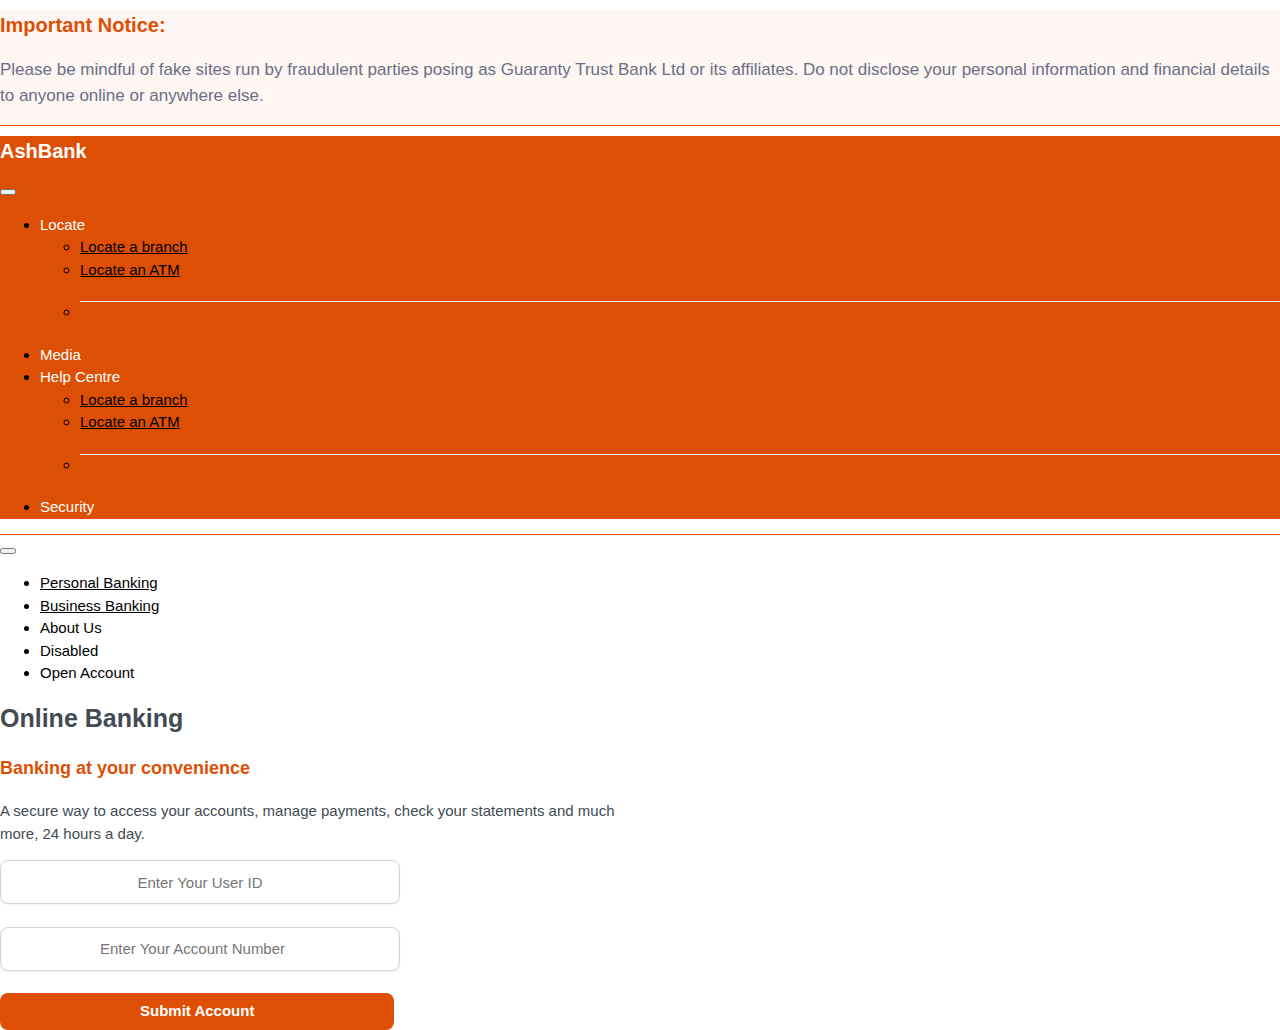
==== index.html @ 9a4bc57c "css file name Changed" ====
<!DOCTYPE html>
<html lang="en">

<head>
    <meta charset="UTF-8">
    <meta http-equiv="X-UA-Compatible" content="IE=edge">
    <meta name="viewport" content="width=device-width, initial-scale=1.0">
    <title>Fintech Web App Intro</title>
    <link href="https://cdn.jsdelivr.net/npm/bootstrap@5.1.3/dist/css/bootstrap.min.css" rel="stylesheet"
        integrity="sha384-1BmE4kWBq78iYhFldvKuhfTAU6auU8tT94WrHftjDbrCEXSU1oBoqyl2QvZ6jIW3" crossorigin="anonymous">
    <link rel="stylesheet" href="https://www.w3schools.com/w3css/4/w3.css">
    <link rel="stylesheet" href="/cssfile/style.css">
</head>

<body>
    <section class="topBar py-4">
        <div class="container">
            <div class="row">
                <h4 class="topText py-1">
                    Important Notice:
                </h4>
                <p class="topPar w3-animate-right">
                    Please be mindful of fake sites run by fraudulent parties posing as Guaranty Trust Bank Ltd or its
                    affiliates. Do not disclose your personal information and financial details to anyone online or
                    anywhere else.
                </p>

            </div>
        </div>
    </section>
    <!-- Navbar -->
    <section class="">
        <div class="row">
            <div class="col-lg-6 customNav">
                <nav class="navbar navbar-expand-lg">
                    <!-- Container wrapper -->
                    <div class="container-fluid">

                        <!-- Navbar brand -->
                        <h3 class="brand">AshBank</h3>

                        <!-- Toggle button -->
                        <button class="navbar-toggler" type="button" data-mdb-toggle="collapse"
                            data-mdb-target="#navbarSupportedContent" aria-controls="navbarSupportedContent"
                            aria-expanded="false" aria-label="Toggle navigation">
                            <i class="fas fa-bars"></i>
                        </button>

                        <!-- Collapsible wrapper -->
                        <div class="collapse navbar-collapse" id="navbarSupportedContent">
                            <ul class="navbar-nav me-auto mb-2 mb-lg-0">



                                <!-- Dropdown -->
                                <li class="nav-item dropdown">
                                    <a class="navlink nav-link dropdown-toggle" href="#" id="navbarDropdown"
                                        role="button" data-mdb-toggle="dropdown" aria-expanded="true">
                                        Locate
                                    </a>
                                    <!-- Dropdown menu -->
                                    <ul class="dropdown-menu" aria-labelledby="navbarDropdown">
                                        <li>
                                            <a class="dropdown-item" href="#">Locate a branch</a>
                                        </li>
                                        <li>
                                            <a class="dropdown-item" href="#">Locate an ATM</a>
                                        </li>
                                        <li>
                                            <hr class="dropdown-divider" />
                                        </li>
                                    </ul>
                                </li>

                                <li class="nav-item">
                                    <a class="navlink nav-link" href="#">Media</a>
                                </li>

                                <!-- Dropdown -->
                                <li class="nav-item dropdown">
                                    <a class="navlink nav-link dropdown-toggle" href="#" id="navbarDropdown"
                                        role="button" data-mdb-toggle="dropdown" aria-expanded="true">
                                        Help Centre
                                    </a>
                                    <!-- Dropdown menu -->
                                    <ul class="dropdown-menu" aria-labelledby="navbarDropdown">
                                        <li>
                                            <a class="dropdown-item" href="#">Locate a branch</a>
                                        </li>
                                        <li>
                                            <a class="dropdown-item" href="#">Locate an ATM</a>
                                        </li>
                                        <li>
                                            <hr class="dropdown-divider" />
                                        </li>
                                    </ul>
                                </li>

                                <!-- Link -->
                                <li class="nav-item">
                                    <a class="navlink nav-link" href="#">Security</a>
                                </li>
                            </ul>

                        </div>
                    </div>
                    <!-- Container wrapper -->
                </nav>
            </div>

            <div class="otherNav col-lg-6">

            </div>
        </div>
    </section>
    <nav class="navbar navbar-expand-lg navbar-light bg-white">
        <!-- Container wrapper -->
        <div class="container-fluid">
            <!-- Toggle button -->
            <button class="navbar-toggler" type="button" data-mdb-toggle="collapse"
                data-mdb-target="#navbarCenteredExample" aria-controls="navbarCenteredExample" aria-expanded="false"
                aria-label="Toggle navigation">
                <i class="fas fa-bars"></i>
            </button>

            <!-- Collapsible wrapper -->
            <div class="collapse navbar-collapse justify-content-start" id="navbarCenteredExample">
                <!-- Left links -->
                <ul class="navbar-nav mb-2 mb-lg-0 me-3 py-2">
                    <li class="nav-item">
                        <a class="nav-link px-3 active" aria-current="page" href="#">Personal Banking</a>
                    </li>
                    <li class="nav-item">
                        <a class="nav-link px-3" href="#">Business Banking</a>
                    </li>

                    <li class="nav-item">
                        <a class="nav-link px-3">About Us</a>
                    </li>
                    <li class="nav-item">
                        <a class="nav-link px-3">Disabled</a>
                    </li>
                    <li class="nav-item">
                        <a class="nav-link px-3">Open Account</a>
                    </li>
                </ul>
                <!-- Left links -->
            </div>
            <!-- Collapsible wrapper -->
        </div>
        <!-- Container wrapper -->
    </nav>
    <!-- Navbar -->

    <section class="bg-light py-3">
        <div class="container">
            <div class="row">
                <div class="col-lg-5 py-4">
                    <h3 class="onlineBanking w3-animate-left">
                        Online Banking
                    </h3>
                    <p class="banK py-2 w3-animate-left">Banking at your convenience
                    </p>
                    <p class="texb w3-animate-left">A secure way to access your accounts, manage payments, check your
                        statements and much <br> more, 24 hours
                        a
                        day.</p>


                </div>

                <div class="col-lg-1">

                </div>

                <div class="col-lg-5 py-4">


                     <form name="myForm" class="col-lg-5" method="post">
                         <input class="innn" type="text" name="userIdText" class="inputText" placeholder="Enter Your User ID" oninput="UserText()">
                         <br><br>
                         <input class="innn" type="number" name="acctInput" class="inputText"
                             placeholder="Enter Your Account Number" oninput="myText()">
                         <br><br>
                         <input class="sub" type="button" name="log" id="logButton" value="Submit Account"
                             onclick="accountDetails()">
                     </form>

                </div>
            </div>

        </div>
    </section>



<script src="/jsfiles/app.js"></script>
    <script src="https://cdn.jsdelivr.net/npm/bootstrap@5.1.3/dist/js/bootstrap.bundle.min.js"
        integrity="sha384-ka7Sk0Gln4gmtz2MlQnikT1wXgYsOg+OMhuP+IlRH9sENBO0LRn5q+8nbTov4+1p" crossorigin="anonymous">
    </script>

</body>

</html>
---- cssfile/style.css ----
.topBar{
    background-color: #FEF6F2;
    border-bottom: 1px solid #DD4F05;
}


.topText{
    color: #DD4F05;
    font-size: 20px;
    font-weight: 700;
}

.topPar{
    color: #696F86;
    font-size: 17px;
    font-weight: 400;
}

.customNav{
    /* background-color: #DD4F05; */
    background: #DD4F05;
    
}
.otherNav{
    border-bottom: 1px solid #DD4F05;
}
.bankLog{
    background-color: #923403;
    width: 230px;
    height: 9vh;
    transform: skew(-16deg);
    /* margin-right: 200px; */
    z-index: 1;
}
.navlink{
    color: white;
    text-decoration: none;
    font-weight: 500;
}
.navlink:hover{
    color: white;
    text-decoration: none;
    font-weight: 500;
}
.navlink1{
    color: white;
    text-decoration: none;
    font-weight: 500;
    text-align: center;
    align-items: center;
    margin-top: 4px;
}
.secondNavbar{
    height: 15vh;
    border-bottom: 1px solid #923403;
}
.onlineBanking{
    color: #424A52;
    font-size: 25px;
    font-weight: 700;
}
.accountText{
    color: #424A52;
    font-size: 20px;
    font-weight: 700;
}
.brand{
    color: white;
    font-weight: bold;
    font-size: 20px;
}
.welcomeText{
    color: #424A52;
    font-size: 25px;
    font-weight: 700;
}

.banK{
    color: #DD4F05;
    font-size: 18px;
    font-weight: 700;
}

.texb{
    color: #424A52;

}



.btn1{
    background-color: #DD4F05;
    color: white;
    border: none;
    box-shadow: 3px 3px 6px 0 rgb(0 0 0 / 30%);
    font-size: 14px;
    letter-spacing: .02em;
    padding: 10px 24px 12px 26px;
    transition: all .2s ease-in-out;

}
.btn2{
    background-color: #DD4F05;
    color: white;
    border: none;
    box-shadow: 3px 3px 6px 0 rgb(0 0 0 / 30%);
    font-size: 14px;
    letter-spacing: .02em;
    padding: 10px 24px 12px 26px;
    transition: all .2s ease-in-out;

}

body {
    margin: 0;
    font-family: acumin-pro, sans-serif;
    overflow-x: hidden;
}
.submitButton{
        background-color: #DD4F05;
        border: none;
        padding-top: 7px;
        padding-left: 120px;
        padding-bottom: 7px;
        padding-right: 120px;
        border-radius: 8px;
        color: white;
        align-items: center;
        justify-content: center;
        align-items: center;
        /* left: 50px; */
        /* position: absolute; */
        font-weight: 600;
    
}

input::placeholder {
    text-align: center;
}


form{
    width: 350px;
}
.innn{
    border: 2px solid #DD4F05;
    border-radius: 10px;

}
input:focus{
    background-color: white;
}

.innn:focus{
    border: 2px solid #696F86;
    box-shadow: none;
}

.sub {
    background-color: #DD4F05;
    border: none;
    padding-top: 7px;
    padding-left: 140px;
    padding-bottom: 7px;
    padding-right: 140px;
    border-radius: 8px;
    color: white;
    align-items: center;
    justify-content: center;
    left: 50px;
    
    font-weight: 600;
}

.innn {
    box-shadow: 0 1px 2px 0 rgba(16, 24, 40, 0.05);
    color: #DD4F05;
    border-radius: 8px;
    border: solid 1px #d0d5dd;
    padding: 10px 14px;
    background-color: #fff;
    height: 44px;
    width: 400px;
}
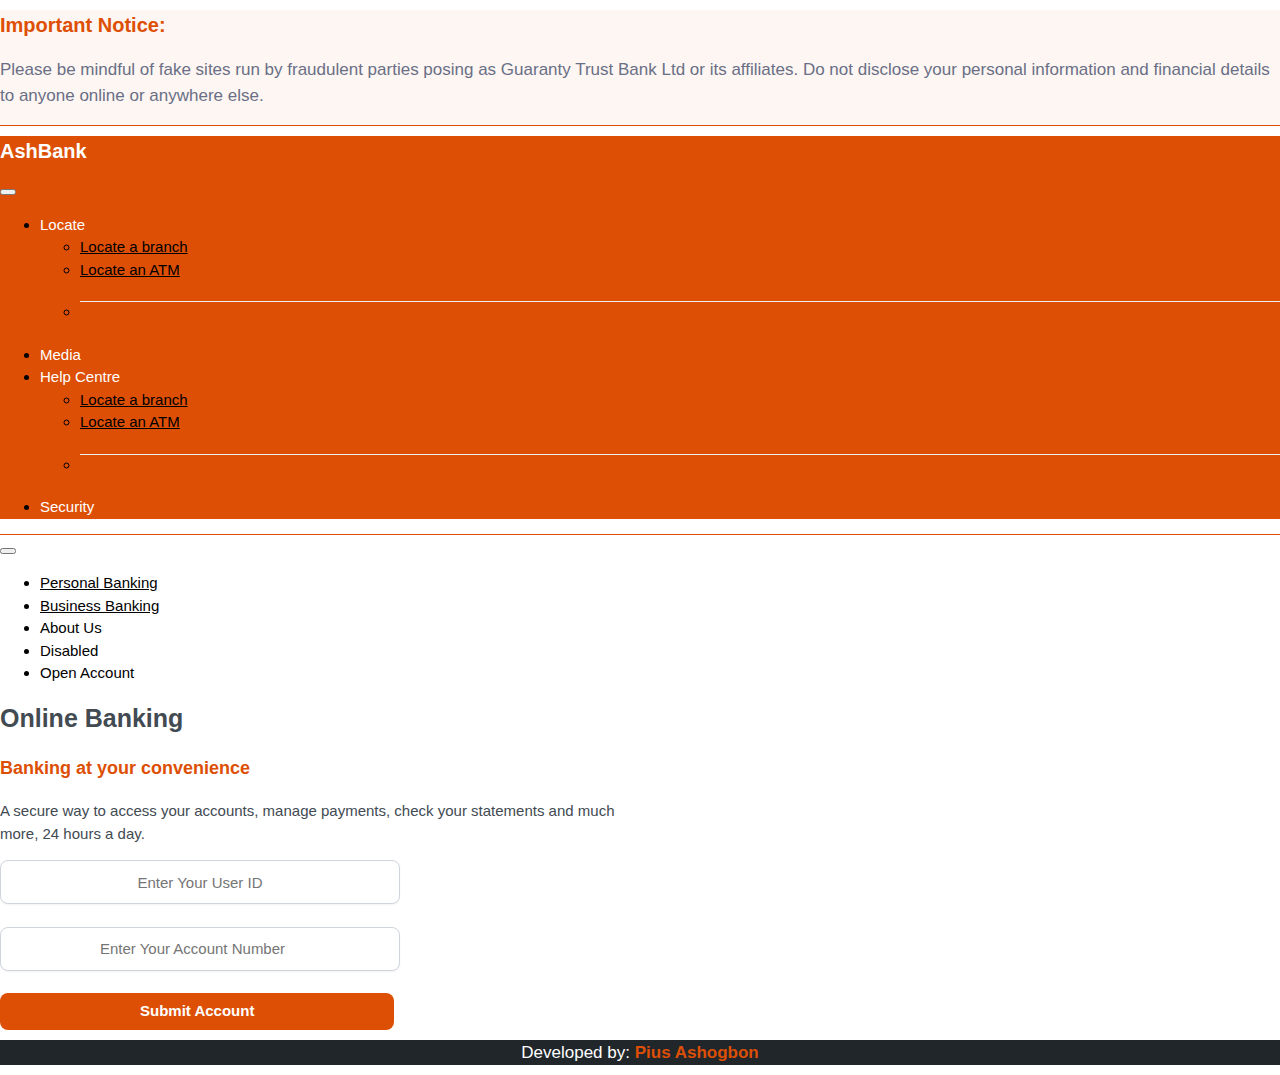
==== commit 469d363e: "Added Footer Section" ====
--- a/index.html
+++ b/index.html
@@ -9,7 +9,7 @@
     <link href="https://cdn.jsdelivr.net/npm/bootstrap@5.1.3/dist/css/bootstrap.min.css" rel="stylesheet"
         integrity="sha384-1BmE4kWBq78iYhFldvKuhfTAU6auU8tT94WrHftjDbrCEXSU1oBoqyl2QvZ6jIW3" crossorigin="anonymous">
     <link rel="stylesheet" href="https://www.w3schools.com/w3css/4/w3.css">
-    <link rel="stylesheet" href="/cssfile/style.css">
+    <link rel="stylesheet" href="cssfile/style.css">
 </head>
 
 <body>
@@ -176,25 +176,37 @@
                 <div class="col-lg-5 py-4">
 
 
-                     <form name="myForm" class="col-lg-5" method="post">
-                         <input class="innn" type="text" name="userIdText" class="inputText" placeholder="Enter Your User ID" oninput="UserText()">
-                         <br><br>
-                         <input class="innn" type="number" name="acctInput" class="inputText"
-                             placeholder="Enter Your Account Number" oninput="myText()">
-                         <br><br>
-                         <input class="sub" type="button" name="log" id="logButton" value="Submit Account"
-                             onclick="accountDetails()">
-                     </form>
+                    <form name="myForm" class="col-lg-5" method="post">
+                        <input class="innn" type="text" name="userIdText" class="inputText"
+                            placeholder="Enter Your User ID" oninput="UserText()">
+                        <br><br>
+                        <input class="innn" type="number" name="acctInput" class="inputText"
+                            placeholder="Enter Your Account Number" oninput="myText()">
+                        <br><br>
+                        <input class="sub" type="button" name="log" id="logButton" value="Submit Account"
+                            onclick="accountDetails()">
+                    </form>
 
                 </div>
             </div>
 
         </div>
     </section>
-
-
-
-<script src="/jsfiles/app.js"></script>
+    <footer class="">
+        
+        <div class="container-fluid foot py-3 text-center">
+            <div class="row">
+                <h5 class="footerText">
+
+            Developed by: <a class="footerLink" href="https://www.linkedin.com/in/pius-ashogbon-05aa3a214/">Pius Ashogbon</a>
+                </h5>
+            </div>
+        </div>
+    </footer>
+
+
+
+    <script src="/jsfiles/app.js"></script>
     <script src="https://cdn.jsdelivr.net/npm/bootstrap@5.1.3/dist/js/bootstrap.bundle.min.js"
         integrity="sha384-ka7Sk0Gln4gmtz2MlQnikT1wXgYsOg+OMhuP+IlRH9sENBO0LRn5q+8nbTov4+1p" crossorigin="anonymous">
     </script>
--- a/cssfile/style.css
+++ b/cssfile/style.css
@@ -1,30 +1,32 @@
-.topBar{
+.topBar {
     background-color: #FEF6F2;
     border-bottom: 1px solid #DD4F05;
 }
 
 
-.topText{
+.topText {
     color: #DD4F05;
     font-size: 20px;
     font-weight: 700;
 }
 
-.topPar{
+.topPar {
     color: #696F86;
     font-size: 17px;
     font-weight: 400;
 }
 
-.customNav{
+.customNav {
     /* background-color: #DD4F05; */
     background: #DD4F05;
-    
-}
-.otherNav{
+
+}
+
+.otherNav {
     border-bottom: 1px solid #DD4F05;
 }
-.bankLog{
+
+.bankLog {
     background-color: #923403;
     width: 230px;
     height: 9vh;
@@ -32,17 +34,20 @@
     /* margin-right: 200px; */
     z-index: 1;
 }
-.navlink{
+
+.navlink {
     color: white;
     text-decoration: none;
     font-weight: 500;
 }
-.navlink:hover{
+
+.navlink:hover {
     color: white;
     text-decoration: none;
     font-weight: 500;
 }
-.navlink1{
+
+.navlink1 {
     color: white;
     text-decoration: none;
     font-weight: 500;
@@ -50,45 +55,50 @@
     align-items: center;
     margin-top: 4px;
 }
-.secondNavbar{
+
+.secondNavbar {
     height: 15vh;
     border-bottom: 1px solid #923403;
 }
-.onlineBanking{
+
+.onlineBanking {
     color: #424A52;
     font-size: 25px;
     font-weight: 700;
 }
-.accountText{
+
+.accountText {
     color: #424A52;
     font-size: 20px;
     font-weight: 700;
 }
-.brand{
+
+.brand {
     color: white;
     font-weight: bold;
     font-size: 20px;
 }
-.welcomeText{
+
+.welcomeText {
     color: #424A52;
     font-size: 25px;
     font-weight: 700;
 }
 
-.banK{
+.banK {
     color: #DD4F05;
     font-size: 18px;
     font-weight: 700;
 }
 
-.texb{
-    color: #424A52;
-
-}
-
-
-
-.btn1{
+.texb {
+    color: #424A52;
+
+}
+
+
+
+.btn1 {
     background-color: #DD4F05;
     color: white;
     border: none;
@@ -99,7 +109,8 @@
     transition: all .2s ease-in-out;
 
 }
-.btn2{
+
+.btn2 {
     background-color: #DD4F05;
     color: white;
     border: none;
@@ -116,22 +127,38 @@
     font-family: acumin-pro, sans-serif;
     overflow-x: hidden;
 }
-.submitButton{
-        background-color: #DD4F05;
-        border: none;
-        padding-top: 7px;
-        padding-left: 120px;
-        padding-bottom: 7px;
-        padding-right: 120px;
-        border-radius: 8px;
-        color: white;
-        align-items: center;
-        justify-content: center;
-        align-items: center;
-        /* left: 50px; */
-        /* position: absolute; */
-        font-weight: 600;
-    
+
+.submitButton {
+    background-color: #DD4F05;
+    border: none;
+    padding-top: 7px;
+    padding-left: 120px;
+    padding-bottom: 7px;
+    padding-right: 120px;
+    border-radius: 8px;
+    color: white;
+    align-items: center;
+    justify-content: center;
+    align-items: center;
+    /* left: 50px; */
+    /* position: absolute; */
+    font-weight: 600;
+
+}
+.logoutButton{
+    color: #DD4F05;
+    font-size: 17px;
+    font-weight: bold;
+    background-color: #424a5227;
+    border: none;
+    padding-top: 7px;
+    padding-left: 12px;
+    padding-bottom: 7px;
+    padding-right: 12px;
+    border-radius: 8px;
+}
+.log:hover{
+    color: #923403;
 }
 
 input::placeholder {
@@ -139,19 +166,21 @@
 }
 
 
-form{
+form {
     width: 350px;
 }
-.innn{
+
+.innn {
     border: 2px solid #DD4F05;
     border-radius: 10px;
 
 }
-input:focus{
+
+input:focus {
     background-color: white;
 }
 
-.innn:focus{
+.innn:focus {
     border: 2px solid #696F86;
     box-shadow: none;
 }
@@ -168,7 +197,7 @@
     align-items: center;
     justify-content: center;
     left: 50px;
-    
+
     font-weight: 600;
 }
 
@@ -183,3 +212,23 @@
     width: 400px;
 }
 
+.foot {
+    background-color: #21262b;
+    color: white;
+
+}
+
+.footerText {
+    text-align: center;
+    font-size: 17px;
+    text-align: center;
+}
+.footerLink{
+    color: #DD4F05;
+    font-size: 17px;
+    font-weight: bold;
+    text-decoration: none;
+}
+.footerLink:hover{
+    color: #DD4F05;
+}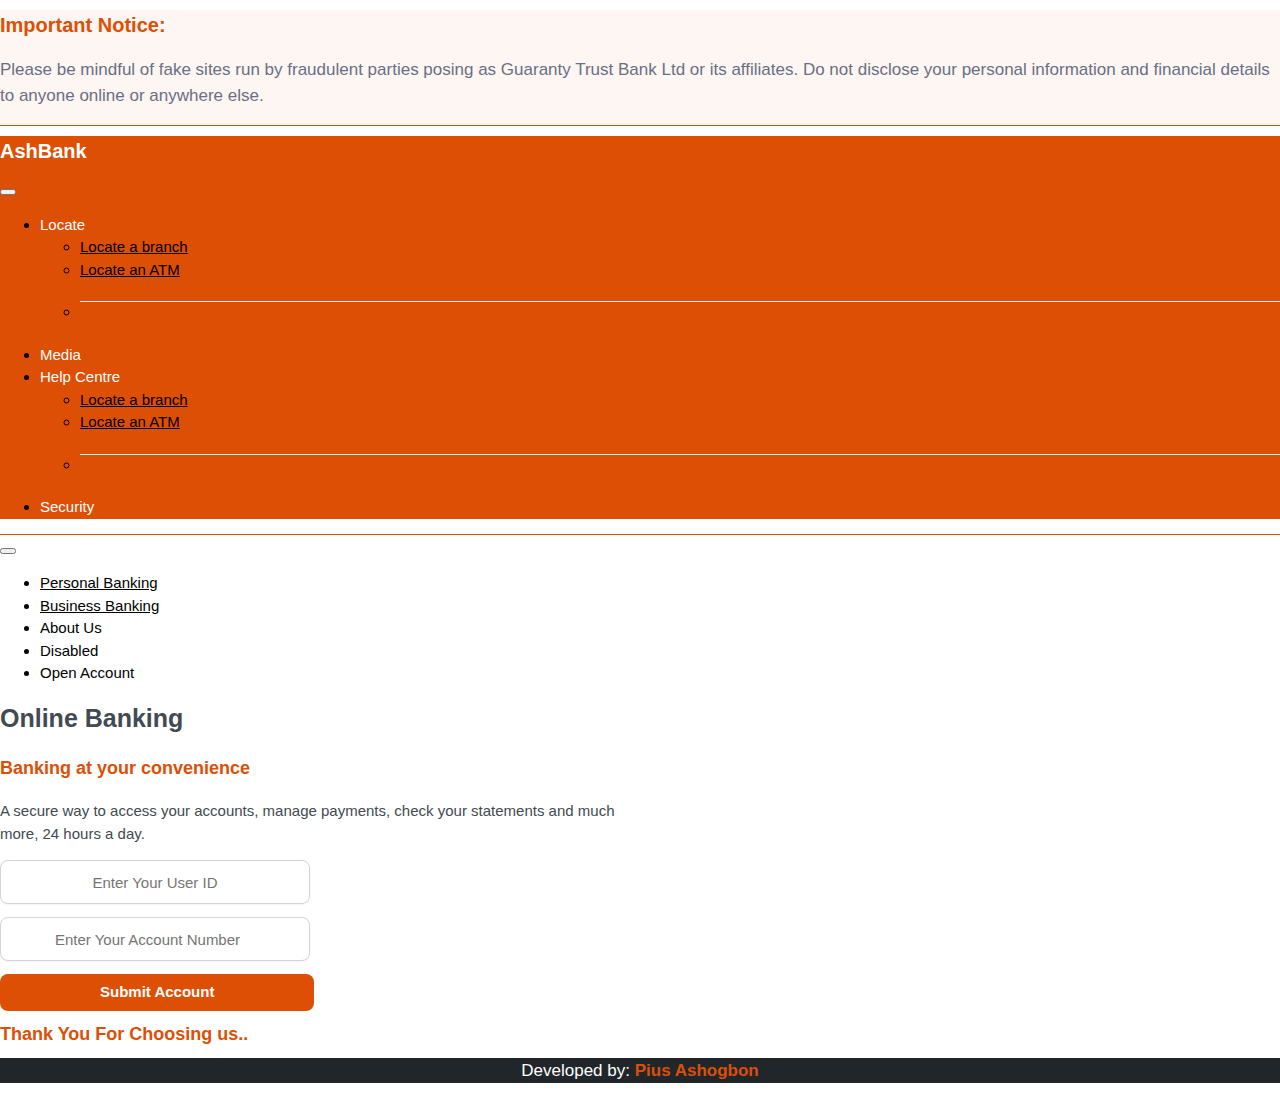
==== commit 358ec3d1: "Deleted the js folder" ====
--- a/index.html
+++ b/index.html
@@ -173,32 +173,38 @@
 
                 </div>
 
-                <div class="col-lg-5 py-4">
+                <div class="col-lg-5 py-5">
 
 
                     <form name="myForm" class="col-lg-5" method="post">
-                        <input class="innn" type="text" name="userIdText" class="inputText"
-                            placeholder="Enter Your User ID" oninput="UserText()">
-                        <br><br>
-                        <input class="innn" type="number" name="acctInput" class="inputText"
-                            placeholder="Enter Your Account Number" oninput="myText()">
-                        <br><br>
+                        <input class="innn" type="text" name="userIdText" placeholder="Enter Your User ID"
+                            oninput="UserText()" required>
+                        <div class="userError">
+                            <p class="px-3"></p>
+                        </div>
+                        <input class="innn" type="number" name="acctInput" placeholder="Enter Your Account Number"
+                            oninput="myText()">
+                        <div class="accountError">
+                            <p class="px-3"></p>
+                        </div>
+
                         <input class="sub" type="button" name="log" id="logButton" value="Submit Account"
                             onclick="accountDetails()">
                     </form>
 
                 </div>
             </div>
-
+            <h5 class="py-3 banK">Thank You For Choosing us..</h5>
         </div>
     </section>
-    <footer class="">
-        
+    <footer class="py-5">
+
         <div class="container-fluid foot py-3 text-center">
             <div class="row">
                 <h5 class="footerText">
 
-            Developed by: <a class="footerLink" href="https://www.linkedin.com/in/pius-ashogbon-05aa3a214/">Pius Ashogbon</a>
+                    Developed by: <a class="footerLink" href="https://www.linkedin.com/in/pius-ashogbon-05aa3a214/">Pius
+                        Ashogbon</a>
                 </h5>
             </div>
         </div>
@@ -206,7 +212,7 @@
 
 
 
-    <script src="/jsfiles/app.js"></script>
+    <script src="app.js"></script>
     <script src="https://cdn.jsdelivr.net/npm/bootstrap@5.1.3/dist/js/bootstrap.bundle.min.js"
         integrity="sha384-ka7Sk0Gln4gmtz2MlQnikT1wXgYsOg+OMhuP+IlRH9sENBO0LRn5q+8nbTov4+1p" crossorigin="anonymous">
     </script>
--- a/cssfile/style.css
+++ b/cssfile/style.css
@@ -90,6 +90,24 @@
     font-size: 18px;
     font-weight: 700;
 }
+.accountError {
+    color: red;
+    font-size: 13px;
+    font-weight: 600;
+    width: max-content;
+    margin-top: 2px;
+    margin-bottom: 2px;
+}
+.userError {
+    color: red;
+    font-size: 13px;
+    font-weight: 600;
+    width: max-content;
+    margin-top: 2px;
+    margin-bottom: 2px;
+}
+
+
 
 .texb {
     color: #424A52;
@@ -132,9 +150,9 @@
     background-color: #DD4F05;
     border: none;
     padding-top: 7px;
-    padding-left: 120px;
+    padding-left: 100px;
     padding-bottom: 7px;
-    padding-right: 120px;
+    padding-right: 100px;
     border-radius: 8px;
     color: white;
     align-items: center;
@@ -146,10 +164,10 @@
 
 }
 .logoutButton{
-    color: #DD4F05;
+    color: #fff;
     font-size: 17px;
     font-weight: bold;
-    background-color: #424a5227;
+    background-color: #DD4F05;
     border: none;
     padding-top: 7px;
     padding-left: 12px;
@@ -189,9 +207,9 @@
     background-color: #DD4F05;
     border: none;
     padding-top: 7px;
-    padding-left: 140px;
+    padding-left: 100px;
     padding-bottom: 7px;
-    padding-right: 140px;
+    padding-right: 100px;
     border-radius: 8px;
     color: white;
     align-items: center;
@@ -206,10 +224,10 @@
     color: #DD4F05;
     border-radius: 8px;
     border: solid 1px #d0d5dd;
-    padding: 10px 14px;
+    padding: 5px 5px;
     background-color: #fff;
     height: 44px;
-    width: 400px;
+    width: 310px;
 }
 
 .foot {
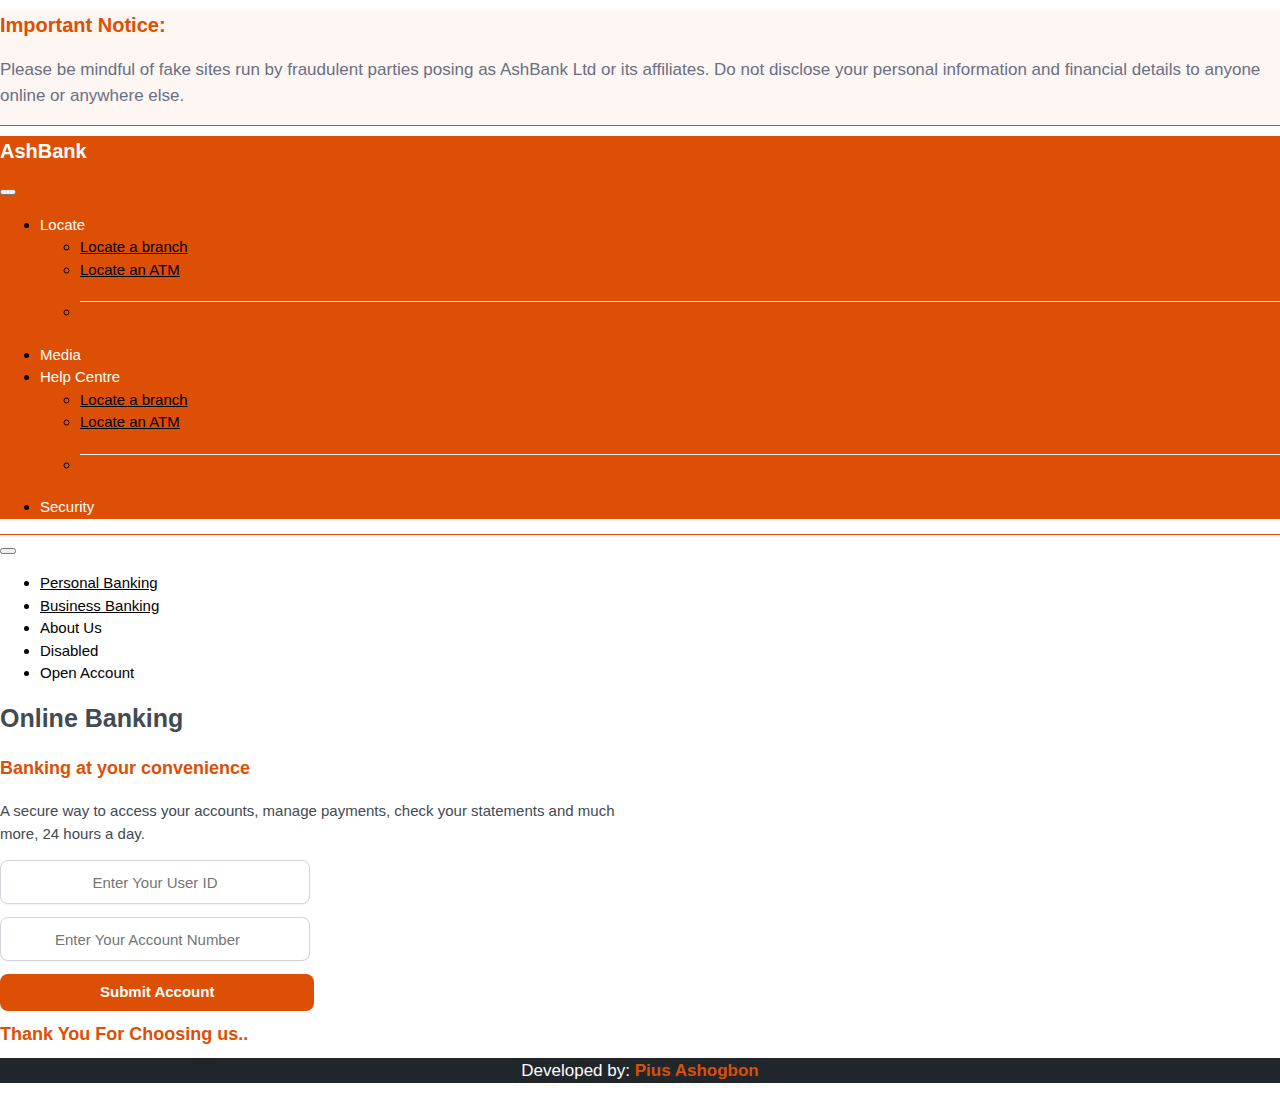
==== commit 779678ea: "Final Commit" ====
--- a/index.html
+++ b/index.html
@@ -20,7 +20,7 @@
                     Important Notice:
                 </h4>
                 <p class="topPar w3-animate-right">
-                    Please be mindful of fake sites run by fraudulent parties posing as Guaranty Trust Bank Ltd or its
+                    Please be mindful of fake sites run by fraudulent parties posing as AshBank Ltd or its
                     affiliates. Do not disclose your personal information and financial details to anyone online or
                     anywhere else.
                 </p>
@@ -182,9 +182,15 @@
                         <div class="userError">
                             <p class="px-3"></p>
                         </div>
+                        <div class="userSuccess">
+                            <p class="px-3"></p>
+                        </div>
                         <input class="innn" type="number" name="acctInput" placeholder="Enter Your Account Number"
                             oninput="myText()">
                         <div class="accountError">
+                            <p class="px-3"></p>
+                        </div>
+                        <div class="accountSuccess">
                             <p class="px-3"></p>
                         </div>
 
--- a/cssfile/style.css
+++ b/cssfile/style.css
@@ -91,7 +91,7 @@
     font-weight: 700;
 }
 .accountError {
-    color: red;
+    color: crimson;
     font-size: 13px;
     font-weight: 600;
     width: max-content;
@@ -99,7 +99,23 @@
     margin-bottom: 2px;
 }
 .userError {
-    color: red;
+    color: crimson;
+    font-size: 13px;
+    font-weight: 600;
+    width: max-content;
+    margin-top: 2px;
+    margin-bottom: 2px;
+}
+.userSuccess {
+    color: green;
+    font-size: 13px;
+    font-weight: 600;
+    width: max-content;
+    margin-top: 2px;
+    margin-bottom: 2px;
+}
+.accountSuccess {
+    color: green;
     font-size: 13px;
     font-weight: 600;
     width: max-content;
@@ -114,6 +130,9 @@
 
 }
 
+#hide{
+    display: none;
+}
 
 
 .btn1 {
@@ -176,7 +195,7 @@
     border-radius: 8px;
 }
 .log:hover{
-    color: #923403;
+    color: #fff;
 }
 
 input::placeholder {
@@ -218,6 +237,8 @@
 
     font-weight: 600;
 }
+
+
 
 .innn {
     box-shadow: 0 1px 2px 0 rgba(16, 24, 40, 0.05);
